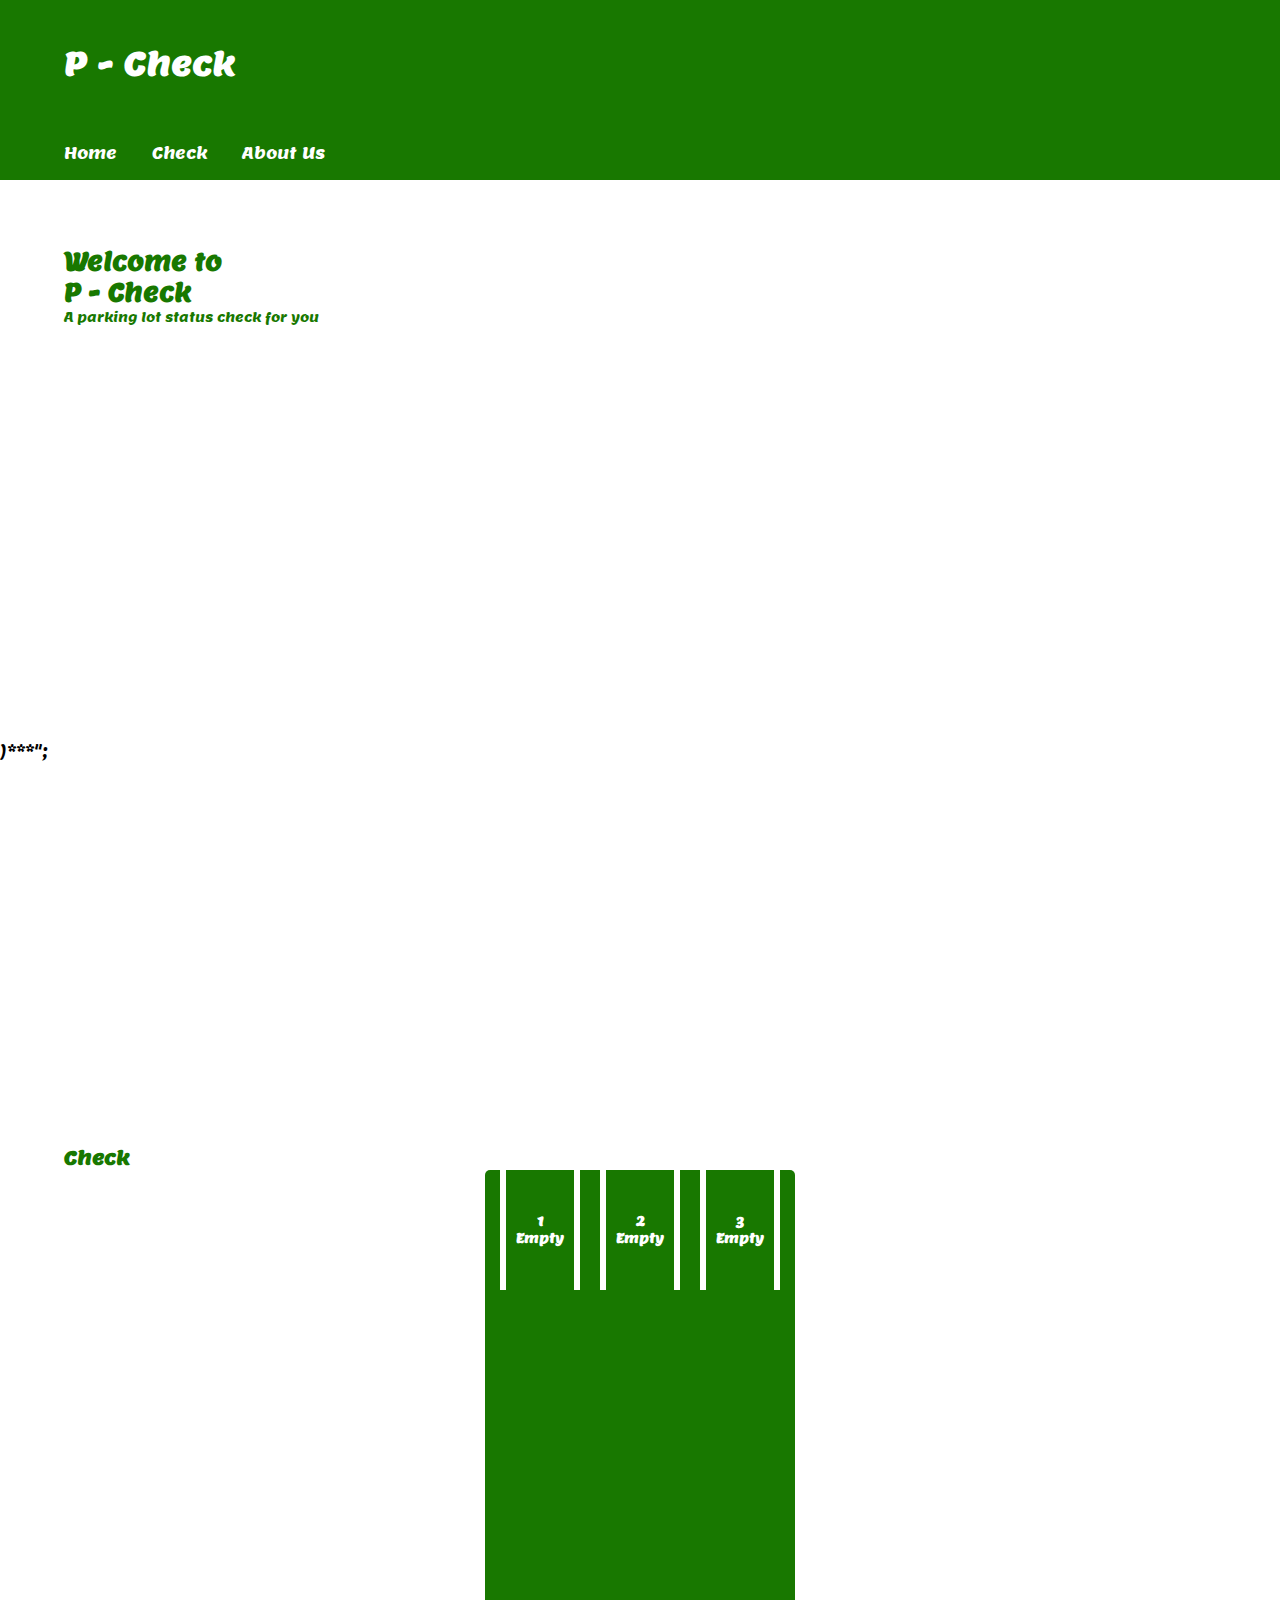
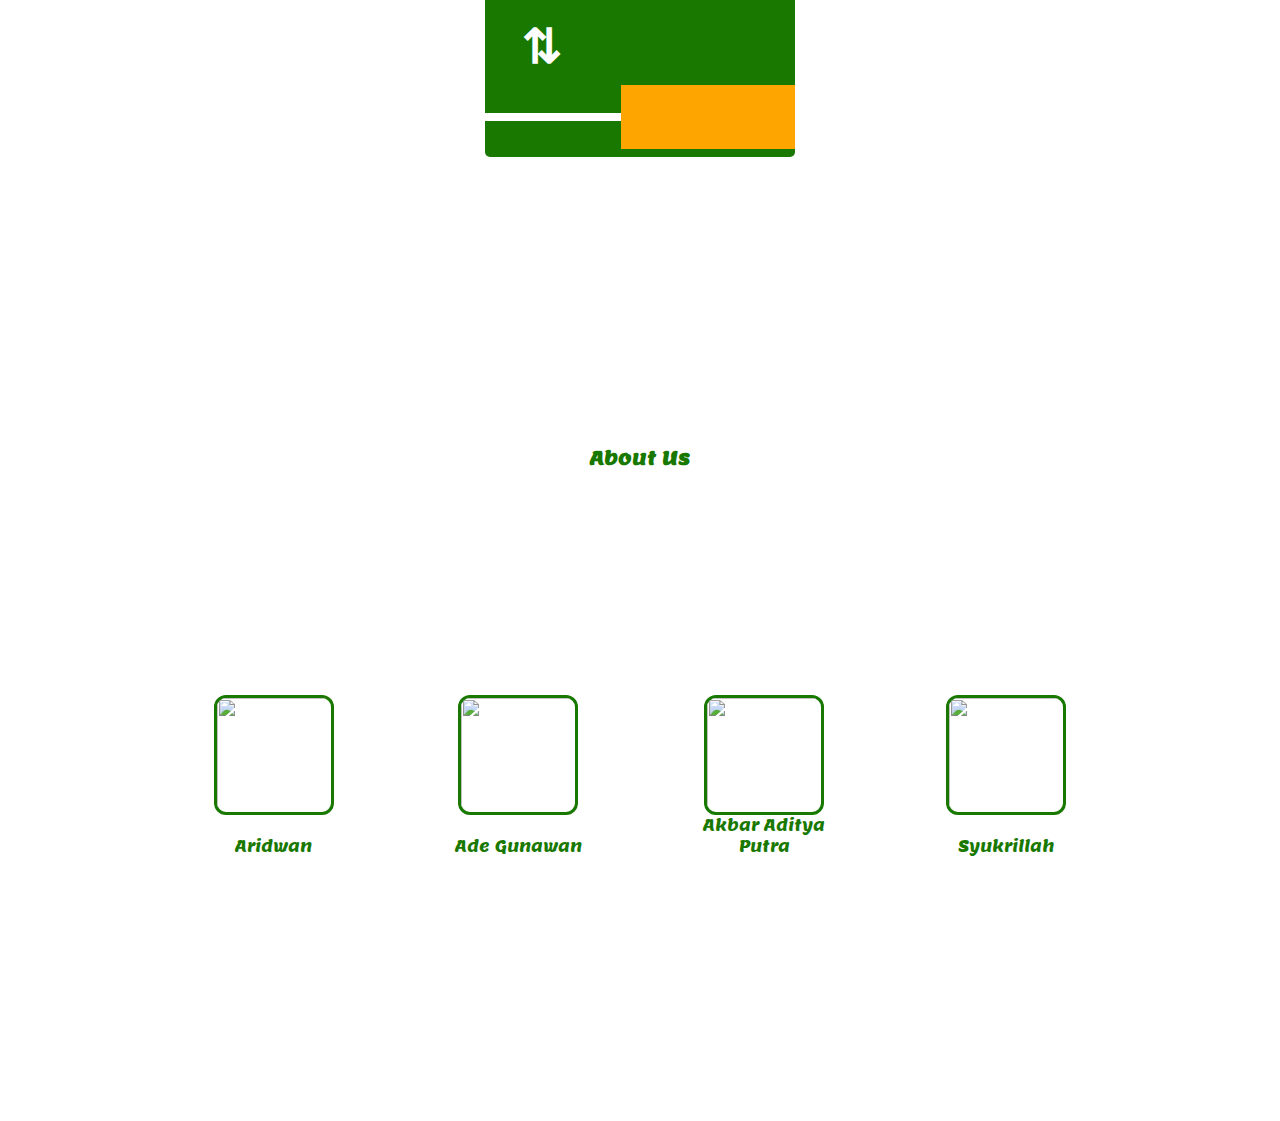
==== include/web.html @ bc6a7088 "Update tampilan web" ====
String webpageCode = R"***(

<!DOCTYPE html>
<html lang="en">
  <head>
    <meta charset="UTF-8" />
    <meta http-equiv="X-UA-Compatible" content="IE=edge" />
    <meta name="viewport" content="width=device-width, initial-scale=1.0" />
    <title>Document</title>
    <style>
      @import url("https://fonts.googleapis.com/css2?family=Lemon&display=swap");
      * {
        box-sizing: border-box;
        margin: 0;
        padding: 0;
        font-family: "Lemon", serif;
        /* border: 1px solid red; */
      }

      :root {
        --main: #187800;
        --secondary: #ffffff;
      }

      html {
        scroll-behavior: smooth;
      }

      body {
        width: 100dvw;
        height: 100dvh;
      }

      header {
        display: flex;
        flex-direction: column;
        justify-content: space-between;
        width: 100vw;
        max-height: 20vh;
        height: 20vh;
        background-color: var(--main);
        position: fixed;
        top: 0;
        z-index: 999;
      }

      main {
        height: 80%;
      }

      header div {
        height: 70%;
        display: flex;
        padding-left: 5%;
        align-items: center;
        color: var(--secondary);
      }

      header nav {
        height: 30%;
      }

      header nav ul {
        display: flex;
        height: 100%;
        align-items: center;
        padding: 0 5%;
      }

      header nav ul a li {
        list-style-type: none;
      }

      header nav ul a {
        text-decoration: none;
        color: var(--secondary);
        margin-right: 3%;
      }

      section {
        display: flex;
        background-color: var(--secondary);
        height: 100dvh;
        padding: 5%;
        padding-top: 25dvh;
      }

      #home {
        flex-direction: column;
      }

      #home h3 {
        color: var(--main);
        font-size: x-large;
      }

      p {
        color: var(--main);
        font-size: smaller;
      }

      #home div {
        align-self: flex-end;
        margin-top: 5dvh;
        width:100%;
      }

      #check {
        display: flex;
        flex-direction: column;
        color: var(--main);
      }

      .lahanParkir {
        display: flex;
        justify-content: space-between;
        flex-direction: column;
        margin: auto;
        height: 500px;
        width: 300px;
        background-color: var(--main);
        border-radius: 5px;
      }

      .containerParkir {
        display: flex;
        align-items: center;
        justify-content: center;
      }

      .parkiran {
        display: flex;
        justify-content: center;
        align-items: center;
        background-color: var(--main);
        color: var(--secondary);
        height: 120px;
        width: 80px;
        margin: 0 10px;
        border-left: 6px solid white;
        border-right: 6px solid white;
      }

      .parkiran h3 {
        font-size: small;
        text-align: center;
      }

      .parkiran svg {
        transform: scale(0.8);
        margin-bottom: 100px;
      }

      .lahanParkir span {
        color: var(--secondary);
        font-size: 300%;
        font-weight: bolder;
        margin-left: 12%;
      }

      .containerGate {
        display: flex;
        align-items: center;
        height: 80px;
      }

      .gerbang {
        height: 10%;
        width: 70%;
        background-color: var(--secondary);
      }

      .kotak {
        width: 90%;
        height: 80%;
        background-color: orange;
      }

      #aboutUs {
        display: block;
        color: var(--main);
        flex-direction: column;
        justify-content: center;
        text-align: center;
      }

    .containerImage {
      height: 100%;
      width: 100%;
      display: flex;
      justify-content: center;
      align-items: center;
      flex-wrap: wrap;
    }

      figure {
        margin: 0 5%;
        padding: 3px;
      }

      .containerImage img {
        border-radius: 10%;
        width: 120px;
        border: 3px solid var(--main);
      }

      figcaption {
        color: var(--main);
        text-align: center;
      }

      .timpa {
        position: absolute;
        color: var(--main);
        margin-bottom: 10px;
        z-index: 3;
      }

      @media (min-width: 620px) {
        #home div {
          align-self: flex-end;
          margin-top: 5dvh;
          right: 5%;
          width: 30%;
        }
      }

      @media (min-width: 440px) {
        .lahanParkir {
          display: flex;
          justify-content: space-between;
          flex-direction: column;
          margin: auto;
          height: 600px;
          width: 310px;
          background-color: var(--main);
          border-radius: 5px;
        }
      }
    </style>

  </head>
  <body>
    <header>
      <div>
        <h1>P - Check</h1>
      </div>
      <nav>
        <ul>
          <a href="#home"><li>Home</li></a>
          <a href="#check"><li>Check</li></a>
          <a href="#aboutUs"><li>About Us</li></a>
        </ul>
      </nav>
    </header>
    <main>
      <section id="home">
        <h3>Welcome to</h3>
        <h3>P - Check</h3>
        <p>A parking lot status check for you</p>
        <div id="bg">
        </div>
      </section>
      <section id="check">
        <h3>Check</h3>
        <div class="lahanParkir">
          <div class="containerParkir">
            <div class="parkiran">
              <h3>
                1<br />
                Empty
              </h3>
            </div>
            <div class="parkiran">
              <h3>
                2<br />
                Empty
              </h3>
            </div>
            <div class="parkiran">
              <h3>
                3<br />
                Empty
              </h3>
            </div>
          </div>
          <div>
            <span>⇅</span>
            <div class="containerGate">
              <div class="gerbang"></div>
              <div class="kotak"></div>
            </div>
          </div>
        </div>
      </section>
      <section id="aboutUs">
        <h3>About Us</h3>
        <div class="containerImage">
          <figure>
            <img src="http://192.168.1.2/aridwan.jpg" alt="" />
            <figcaption> <br>Aridwan</figcaption>
          </figure>
          <figure>
            <img src="http://192.168.1.2/aridwan.jpg" alt="" />
            <figcaption><br>Ade Gunawan</figcaption>
          </figure>
          <figure>
            <img src="http://192.168.1.2/adit.jpg" alt="" />
            <br>
            <figcaption>Akbar Aditya <br>Putra</figcaption>
          </figure>
          <figure>
            <img src="http://192.168.1.2/sy.jpg" alt="" />
            <figcaption><br>Syukrillah</figcaption>
          </figure>
        </div>
      </section>
    </main>

    <script>
      function getBG() {
        let sensorDataRequest = new XMLHttpRequest();
        sensorDataRequest.onreadystatechange = function() {
          if (this.readyState == 4 && this.status == 200) {
            let dataString = this.responseText;
            document.getElementById("bg").innerHTML = dataString;
          }
        };
        sensorDataRequest.open("GET", "getBG", true);
        sensorDataRequest.send();
      }
      getBG();
      setInterval(function () {
        getData();
      }, 500);
      
      const gambar = `
<svg viewBox="0 0 150 20"
   version="1.1"
   width="3.9300001cm"
   height="7.5799999cm"
   xmlns="http://www.w3.org/2000/svg">
  <path
     style="fill:#ee9b25"
     d="m 126.07281,8.434683 c -5.868,-4.496 -13.413,-8.20099968 -26.167886,-8.20099968 h -14.14199 -11.527004 -11.527 -14.142 c -12.754,0 -20.299,3.70599968 -26.168,8.20099968 C 13.421931,15.31168 8.2169339,25.34468 8.2169339,35.74768 V 251.7437 l 1.393,8.361 c 1.7040001,10.225 10.1249961,18.64 21.5349961,21.521 l 2.715,0.685 c 9.405,2.374 19.085,3.786 28.848,4.245 l 6.937,0.181 h 4.59 4.59 l 6.937004,-0.181 c 9.76299,-0.46 19.442876,-1.871 28.847876,-4.245 l 2.715,-0.685 c 11.41,-2.88 19.831,-11.295 21.535,-21.521 l 1.393,-8.361 V 35.74868 c 10e-4,-10.404 -5.203,-20.437 -14.18,-27.313997 z"
     id="path2" />
  <path
     style="fill:#faaa2f"
     d="m 102.34587,7.297683 -7.960946,-1.539 c -2.08099,-0.402 -4.19899,-0.605 -6.32199,-0.605 H 74.23593 60.40893 c -2.124,0 -4.242,0.203 -6.322,0.605 l -7.961,1.539 c -13.585,2.6249995 -23.763,13.322997 -25.083,26.364997 l -4.354,43.008 c -0.095,0.943 -0.143,1.89 -0.143,2.838 V 249.8227 c 0,9.359 4.652,18.174 12.564,23.806 v 0 c 5.471,3.895 12.135,6.001 18.985,6.001 h 26.141 26.14098 c 6.8499,0 13.5139,-2.106 18.9849,-6.001 v 0 c 7.911,-5.632 12.564,-14.447 12.564,-23.806 V 79.50768 c 0,-0.948 -0.048,-1.895 -0.143,-2.838 l -4.354,-43.008 c -1.32,-13.041 -11.498,-23.7389975 -25.08294,-26.363997 z"
     id="path4" />
  <path
     style="fill:#fcc67e"
     d="m 20.81293,75.81168 c 0,0 10.229,-16.549 53.423,-16.735 37.97688,-0.164 53.42288,16.735 53.42288,16.735 z"
     id="path6" />
  <path
     style="fill:#3f484d"
     d="m 33.52093,152.1417 v 40.035 l -16.976,18.941 v -58.976 z m -16.975,-5.103 h 16.976 v -40.764 l -16.976,-28.18902 z m 98.40488,5.103 v 40.035 l 16.976,18.941 v -58.976 z m 16.976,-74.05602 -16.976,28.18902 v 40.764 h 16.976 z m -95.06188,118.34402 -16.718,19.197 16.985,5.531 c 12.016,3.913 24.569,5.794 37.105,5.675 12.536004,0.119 25.088994,-1.763 37.10488,-5.675 l 16.985,-5.531 -16.718,-19.197 c -12.096886,3.972 -24.741876,5.882 -37.37088,5.762 -12.631,0.119 -25.276,-1.79 -37.373,-5.762 z m -5.981,-124.61202 -10.071,3.994 16.525,26.31002 c 11.945,-3.918024 24.429,-5.821024 36.897,-5.707024 12.468004,-0.113 24.952994,1.789 36.89688,5.707024 l 16.525,-26.31002 -10.071,-3.994 c -13.85798,-5.496 -28.615876,-8.154 -43.35188,-8.013 -14.734,-0.141 -29.492,2.517 -43.35,8.013 z"
     id="path8" />

  <path
     style="fill:#e61e25"
     d="m 50.76293,279.6287 c -7.776,-0.486 -19.27,-4.425 -19.27,-4.425 l -1.684,6.057 c 0.422,0.124 0.84,0.256 1.271,0.365 l 2.715,0.685 c 5.684,1.435 11.469,2.512 17.311,3.246 z"
     id="path22" />
  <path
     style="fill:#f06a2d"
     d="m 37.13493,276.9347 c -3.288,-0.926 -5.642,-1.731 -5.642,-1.731 l -1.684,6.057 c 0.422,0.124 0.84,0.256 1.271,0.365 l 2.715,0.685 c 0.678,0.171 1.362,0.321 2.043,0.482 z"
     id="path24" />
  <path
     style="fill:#e61e25"
     d="m 97.709924,279.6287 c 7.775886,-0.486 19.269886,-4.425 19.269886,-4.425 l 1.683,6.057 c -0.422,0.124 -0.84,0.256 -1.271,0.365 l -2.715,0.685 c -5.684,1.435 -11.46897,2.512 -17.310886,3.246 z"
     id="path26" />
  <path
     style="fill:#f06a2d"
     d="m 111.33681,276.9347 c 3.288,-0.926 5.642,-1.731 5.642,-1.731 l 1.683,6.057 c -0.422,0.124 -0.84,0.256 -1.271,0.365 l -2.715,0.685 c -0.678,0.171 -1.362,0.321 -2.043,0.482 z"
     id="path28" />
  <path
     style="fill:#ffffff"
     d="m 100.6949,1.900683 c -0.866976,-0.2240001 -1.726976,0.281 -1.668976,0.98 l 0.115,1.386 c 0.133,1.599 1.319986,3.06 3.142946,3.868 l 15.71794,6.983997 c 1.374,0.611 3.02,-0.192 2.862,-1.396 l -0.499,-3.8169975 c -0.24,-1.8369995 -1.887,-3.4199995 -4.171,-4.0089995 z"
     id="path30" />
  <path
     style="fill:#f06a2d"
     d="m 114.28381,13.46768 3.717,1.652 c 1.374,0.611 3.02,-0.192 2.862,-1.396 l -0.499,-3.8169975 c -0.057,-0.4379995 -0.2,-0.8609995 -0.407,-1.2599995 0.839,5.299997 -5.671,4.820997 -5.673,4.820997 z"
     id="path32" />
  <path
     style="fill:#ffffff"
     d="m 47.77793,1.900683 c 0.867,-0.2240001 1.727,0.281 1.669,0.98 l -0.115,1.386 c -0.133,1.599 -1.32,3.06 -3.143,3.868 l -15.718,6.983997 c -1.374,0.611 -3.02,-0.192 -2.862,-1.396 l 0.499,-3.8169975 c 0.24,-1.8369995 1.887,-3.4199995 4.171,-4.0089995 z"
     id="path34" />
  <path
     style="fill:#f06a2d"
     d="m 34.18793,13.46768 -3.717,1.652 c -1.374,0.611 -3.02,-0.192 -2.862,-1.396 l 0.499,-3.8169975 c 0.057,-0.4379995 0.2,-0.8609995 0.407,-1.2599995 -0.838,5.299997 5.671,4.820997 5.673,4.820997 z"
     id="path36" />
  <path
     style="opacity:0.2;fill:#bfbbb4"
     d="m 99.239924,4.861683 c 0.3,-0.345 0.872996,-0.528 1.454976,-0.377 l 15.49891,3.997 c 2.284,0.589 3.931,2.170998 4.171,4.008997 l 0.273,2.088 c 0.175,-0.245 0.268,-0.534 0.226,-0.855 l -0.499,-3.8169975 c -0.24,-1.8369995 -1.887,-3.4199995 -4.171,-4.0089995 l -15.49891,-3.997 c -0.866976,-0.2240001 -1.726976,0.281 -1.668976,0.98 l 0.115,1.386 c 0.016,0.201 0.05,0.4 0.099,0.595 z"
     id="path38" />
  <path
     style="opacity:0.2;fill:#bfbbb4"
     d="m 49.23293,4.861683 c -0.3,-0.345 -0.872,-0.528 -1.455,-0.377 l -15.499,3.997 c -2.284,0.589 -3.931,2.170998 -4.171,4.008997 l -0.273,2.088 c -0.175,-0.245 -0.268,-0.534 -0.226,-0.855 l 0.5,-3.8169975 c 0.24,-1.8369995 1.887,-3.4199995 4.171,-4.0089995 l 15.499,-3.997 c 0.867,-0.2240001 1.727,0.281 1.669,0.98 l -0.115,1.386 c -0.018,0.201 -0.051,0.4 -0.1,0.595 z"
     id="path40" />
  <path
     style="fill:#3f484d"
     d="M 93.281934,5.154683 H 55.19093 c -0.872,0 -1.579,-0.707 -1.579,-1.579 v 0 c 0,-0.872 0.707,-1.58 1.579,-1.58 h 38.091004 c 0.872,0 1.57999,0.707 1.57999,1.58 v 0 c -0.001,0.871 -0.70799,1.579 -1.57999,1.579 z"
     id="path42" />
  <path
     style="fill:#3f484d"
     d="m 16.29093,78.08568 -15.0049956,6.064 c -0.69099971,0.279 -1.14299961,0.95 -1.14299961,1.695 v 0 c 0,1.099 0.96199961,1.949 2.05199961,1.815 l 14.0979956,-1.739 z"
     id="path44" />
  <path
     style="fill:#3f484d"
     d="m 132.18081,78.08568 15.005,6.064 c 0.691,0.279 1.143,0.95 1.143,1.695 v 0 c 0,1.099 -0.962,1.949 -2.052,1.815 l -14.098,-1.739 z"
     id="path46" />
  <path
     style="fill:#4b565b"
     d="m 69.65693,96.465676 c 1.526,-0.046 3.052,-0.065 4.579,-0.051 12.468004,-0.113 24.952994,1.789 36.89688,5.707024 l 16.525,-26.31002 -10.071,-3.994 c -13.85798,-5.496 -28.615876,-8.154 -43.35188,-8.013 -8.228,-0.079 -16.462,0.717 -24.544,2.39 z"
     id="path50" />

  <path
     style="fill:#fcc67e"
     d="m 124.68081,8.212683 c 0,0 14.274,10.551997 14.774,30.885997 0.5,20.333 0,32.333 0,32.333 l -1.333,-3 c 0,0 0.079,-31.336 -1.833,-39.333 -2.352,-9.834 -11.608,-20.885997 -11.608,-20.885997 z"
     id="path54" />
  <path
     style="fill:#fcc67e"
     d="m 23.79093,8.212683 c 0,0 -14.2739961,10.551997 -14.7739961,30.885997 -0.5,20.333 0,32.333 0,32.333 l 1.3330011,-3 c 0,0 -0.079,-31.336 1.832998,-39.333 C 14.53593,19.26468 23.79093,8.212683 23.79093,8.212683 Z"
     id="path56" />
  <path
     style="fill:#fcc67e"
     d="m 88.103934,276.7007 c -3.444,0.16 -6.976004,0.268 -10.582004,0.31 -0.281,0.003 -0.562,0.007 -0.841,0.009 -0.803,0.007 -1.613,0.008 -2.423,0.009 -0.81,-0.001 -1.62,-0.002 -2.423,-0.009 -0.28,-0.002 -0.561,-0.006 -0.841,-0.009 -3.606,-0.043 -7.138,-0.151 -10.582,-0.31 -29.629,-1.513 -39.879,-13.502 -43.407,-22.112 1.291,7.529 5.598,14.377 12.148,19.04 0.088,0.063 0.183,0.116 0.272,0.177 -0.018,-0.002 -0.036,-0.005 -0.054,-0.007 5.422,3.78 11.981,5.831 18.725,5.831 h 0.043 26.099 0.043 26.09898 0.043 c 6.7439,0 13.3019,-2.051 18.7249,-5.831 -0.018,0.002 -0.036,0.005 -0.054,0.007 0.089,-0.062 0.183,-0.115 0.272,-0.177 6.55,-4.663 10.857,-11.51 12.148,-19.04 -3.531,8.61 -13.781,20.599 -43.409876,22.112 z"
     id="path58" />
  <path
     style="fill:#fcc67e"
     d="m 81.58793,98.079676 c 0,0 27.34188,4.644024 29.54588,7.519024 2.204,2.875 1.454,40.75 1.454,40.75 0,0 -2.125,-34.375 -4.875,-38.375 -2.75,-4 -16.749876,-7.16301 -26.12488,-9.894024 z"
     id="path64" />
</svg>

`;
      function getData() {
        let sensorDataRequest = new XMLHttpRequest();
        sensorDataRequest.onreadystatechange = function() {
          if (this.readyState == 4 && this.status == 200) {
            let dataString = this.responseText;
            let dataArray = dataString.split(",");
            updateStatusParkiran(dataArray[0], 0);
            updateStatusParkiran(dataArray[1], 1);
            updateStatusParkiran(dataArray[2], 2);
          }
        };
        sensorDataRequest.open("GET", "get", true);
        sensorDataRequest.send();
      }

      function updateStatusParkiran(isEmpty, index) {
        const parkiran = document.getElementsByClassName("parkiran");
        if (isEmpty == 0) {
          parkiran[index].innerHTML = "";
          parkiran[index].innerHTML = `<h3>
                                  ${index + 1}<br />
                                  Empty
                                </h3>`;
        } else {
          parkiran[index].innerHTML = "";
          parkiran[index].innerHTML = `${gambar}
    <h3 class="timpa">${index + 1}</h3>`;
        }
      }

      function isEmpty(index) {
        if (buttons[index].classList.contains("green")) {
          buttons[index].classList.remove("green");
          return 1;
        } else {
          buttons[index].classList.add("green");
          return 0;
        }
      }
    </script>
  </body>
</html>
  
)***";
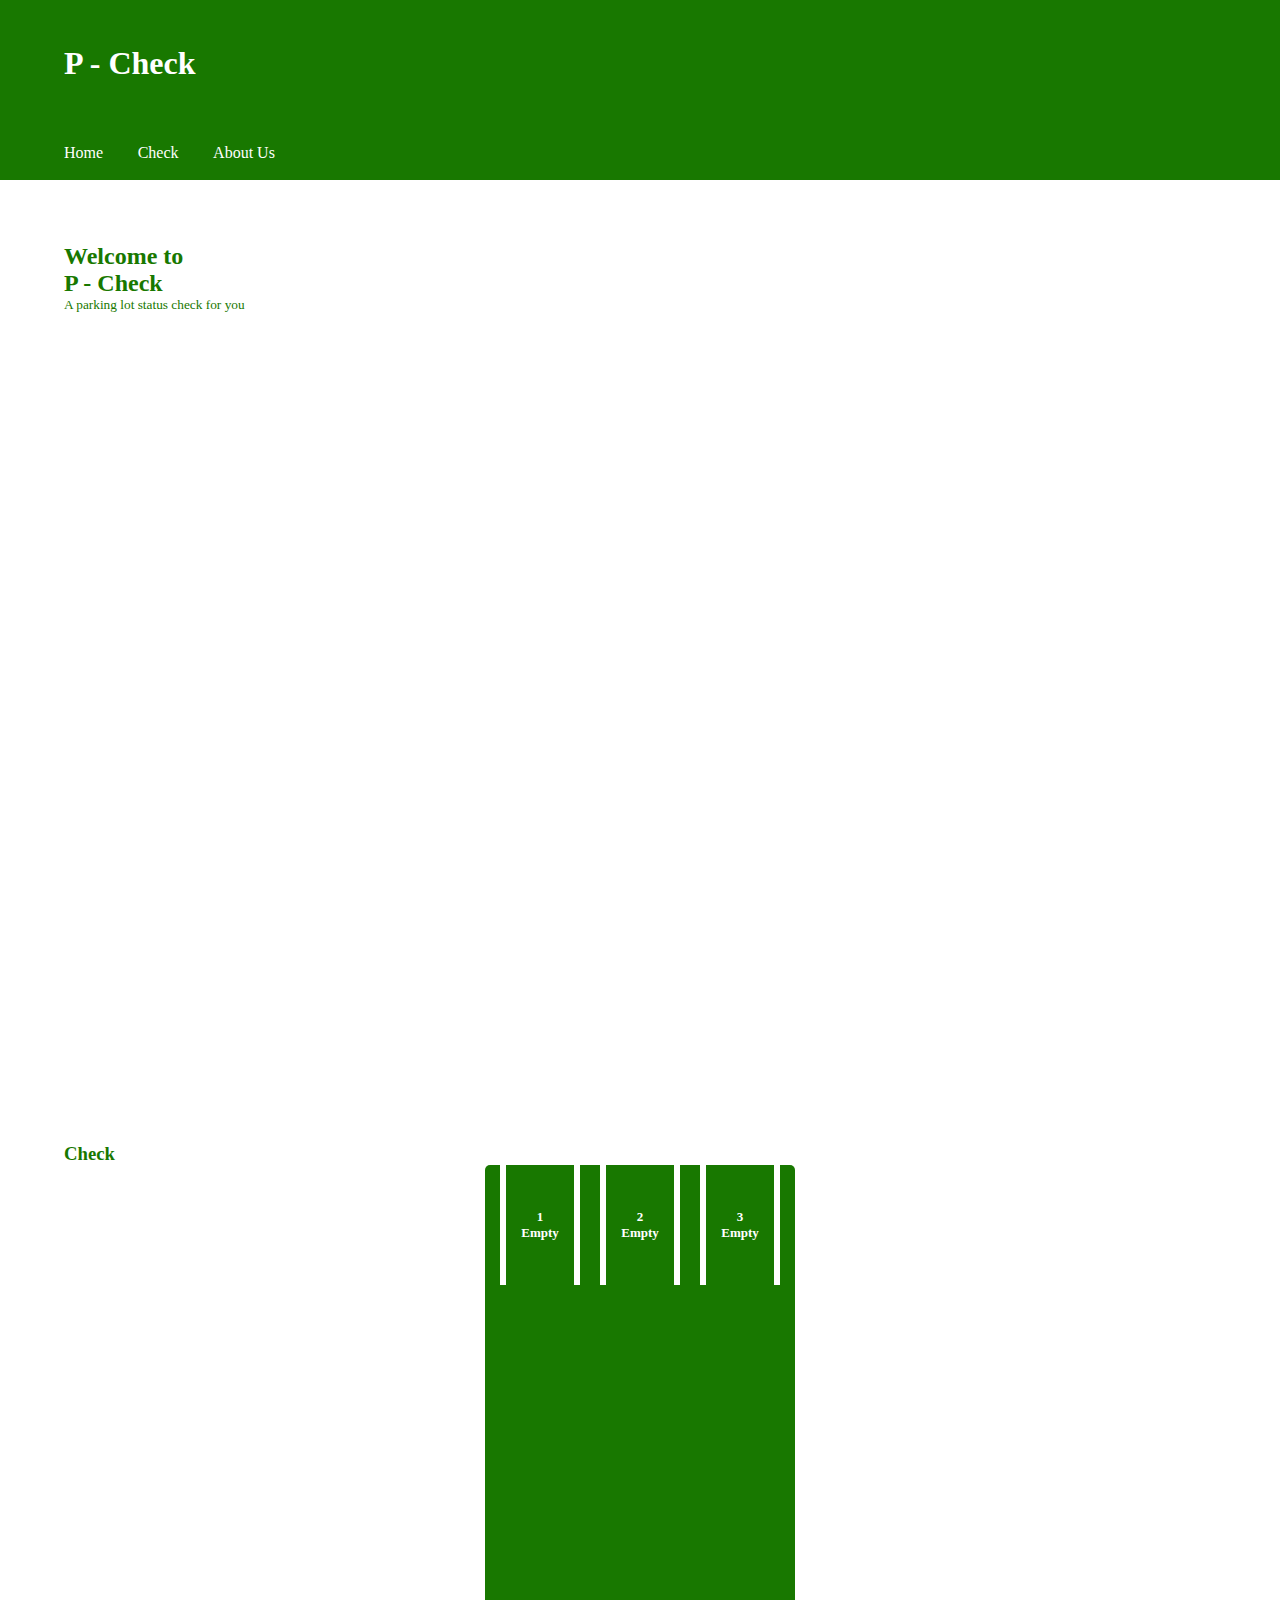
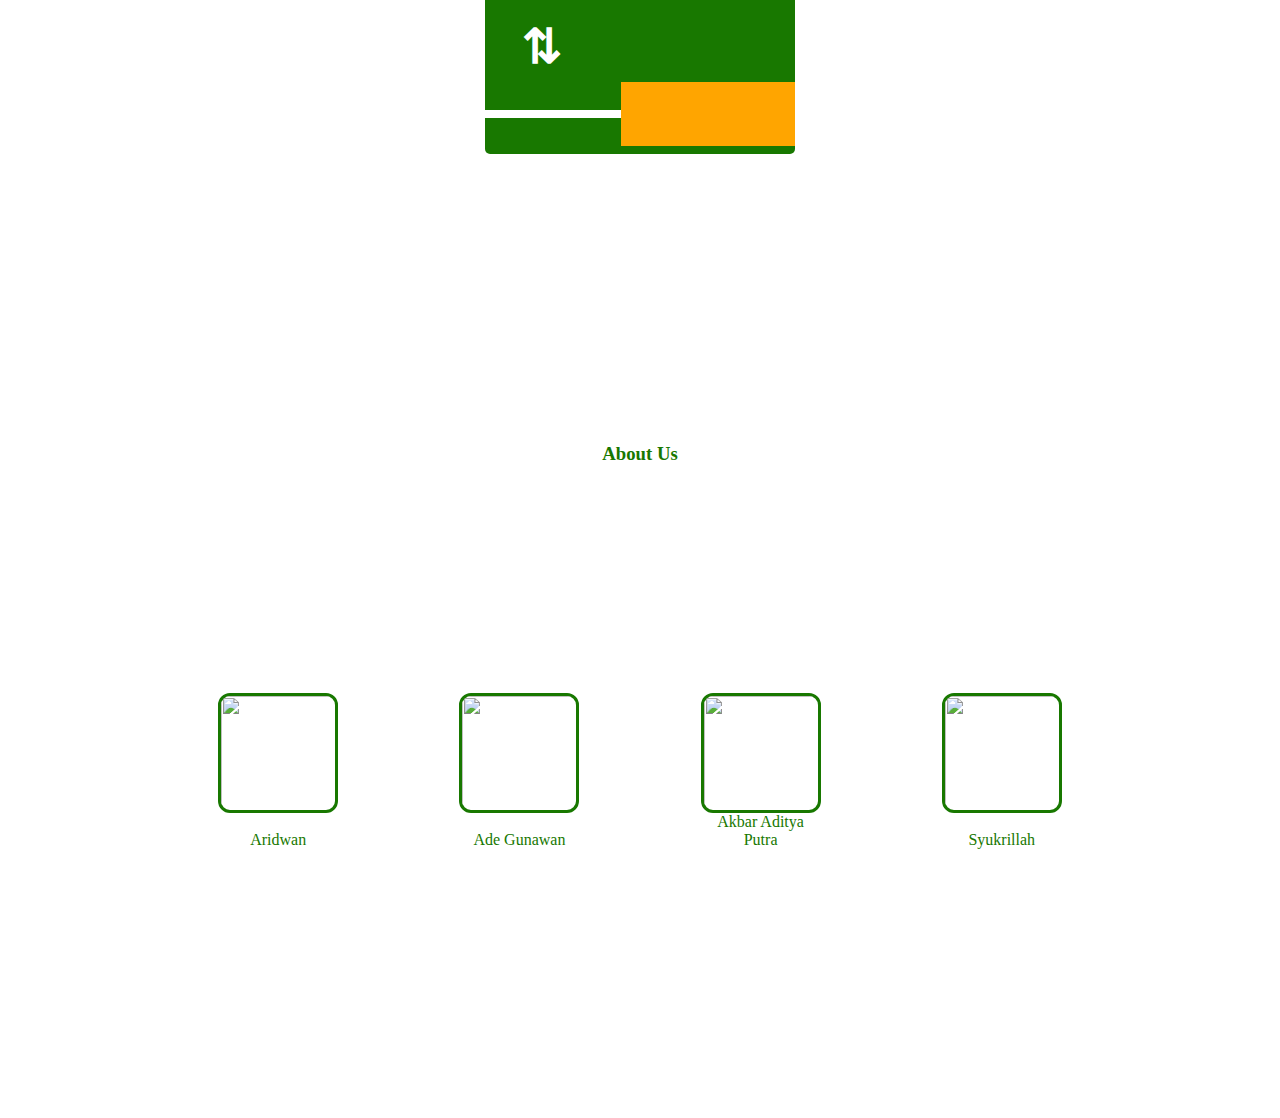
==== commit a0b09c93: "Fix import font" ====
--- a/include/web.html
+++ b/include/web.html
@@ -8,14 +8,31 @@
     <meta name="viewport" content="width=device-width, initial-scale=1.0" />
     <title>Document</title>
     <style>
-      @import url("https://fonts.googleapis.com/css2?family=Lemon&display=swap");
-      * {
-        box-sizing: border-box;
-        margin: 0;
-        padding: 0;
-        font-family: "Lemon", serif;
-        /* border: 1px solid red; */
-      }
+/* latin-ext */
+@font-face {
+  font-family: 'Lemon';
+  font-style: normal;
+  font-weight: 400;
+  font-display: swap;
+  src: url(http://localhost/HI_EiYEVKqRMq3jIQ5TwQw.woff2) format('woff2');
+  unicode-range: U+0100-02AF, U+0304, U+0308, U+0329, U+1E00-1E9F, U+1EF2-1EFF, U+2020, U+20A0-20AB, U+20AD-20CF, U+2113, U+2C60-2C7F, U+A720-A7FF;
+}
+/* latin */
+@font-face {
+  font-family: 'Lemon';
+  font-style: normal;
+  font-weight: 400;
+  font-display: swap;
+  src: url(http://localhost/HI_EiYEVKqRMq3jGQ5Q.woff2) format('woff2');
+  unicode-range: U+0000-00FF, U+0131, U+0152-0153, U+02BB-02BC, U+02C6, U+02DA, U+02DC, U+0304, U+0308, U+0329, U+2000-206F, U+2074, U+20AC, U+2122, U+2191, U+2193, U+2212, U+2215, U+FEFF, U+FFFD;
+}
+* {
+  box-sizing: border-box;
+  margin: 0;
+  padding: 0;
+  font-family: "Lemon", serif;
+  /* border: 1px solid red; */
+}
 
       :root {
         --main: #187800;
@@ -258,7 +275,8 @@
         <h3>Welcome to</h3>
         <h3>P - Check</h3>
         <p>A parking lot status check for you</p>
-        <div id="bg">
+        <div>
+          <img src="http://localhost/Parking.svg" alt="">
         </div>
       </section>
       <section id="check">
@@ -297,20 +315,20 @@
         <h3>About Us</h3>
         <div class="containerImage">
           <figure>
-            <img src="http://192.168.1.2/aridwan.jpg" alt="" />
+            <img src="http://localhost/aridwan.jpg" alt="" />
             <figcaption> <br>Aridwan</figcaption>
           </figure>
           <figure>
-            <img src="http://192.168.1.2/aridwan.jpg" alt="" />
+            <img src="http://localhost/ade.jpg" alt="" />
             <figcaption><br>Ade Gunawan</figcaption>
           </figure>
           <figure>
-            <img src="http://192.168.1.2/adit.jpg" alt="" />
+            <img src="http://localhost/adit.jpg" alt="" />
             <br>
             <figcaption>Akbar Aditya <br>Putra</figcaption>
           </figure>
           <figure>
-            <img src="http://192.168.1.2/sy.jpg" alt="" />
+            <img src="http://localhost/sy.jpg" alt="" />
             <figcaption><br>Syukrillah</figcaption>
           </figure>
         </div>
@@ -318,18 +336,6 @@
     </main>
 
     <script>
-      function getBG() {
-        let sensorDataRequest = new XMLHttpRequest();
-        sensorDataRequest.onreadystatechange = function() {
-          if (this.readyState == 4 && this.status == 200) {
-            let dataString = this.responseText;
-            document.getElementById("bg").innerHTML = dataString;
-          }
-        };
-        sensorDataRequest.open("GET", "getBG", true);
-        sensorDataRequest.send();
-      }
-      getBG();
       setInterval(function () {
         getData();
       }, 500);
@@ -475,5 +481,4 @@
     </script>
   </body>
 </html>
-  
-)***";+  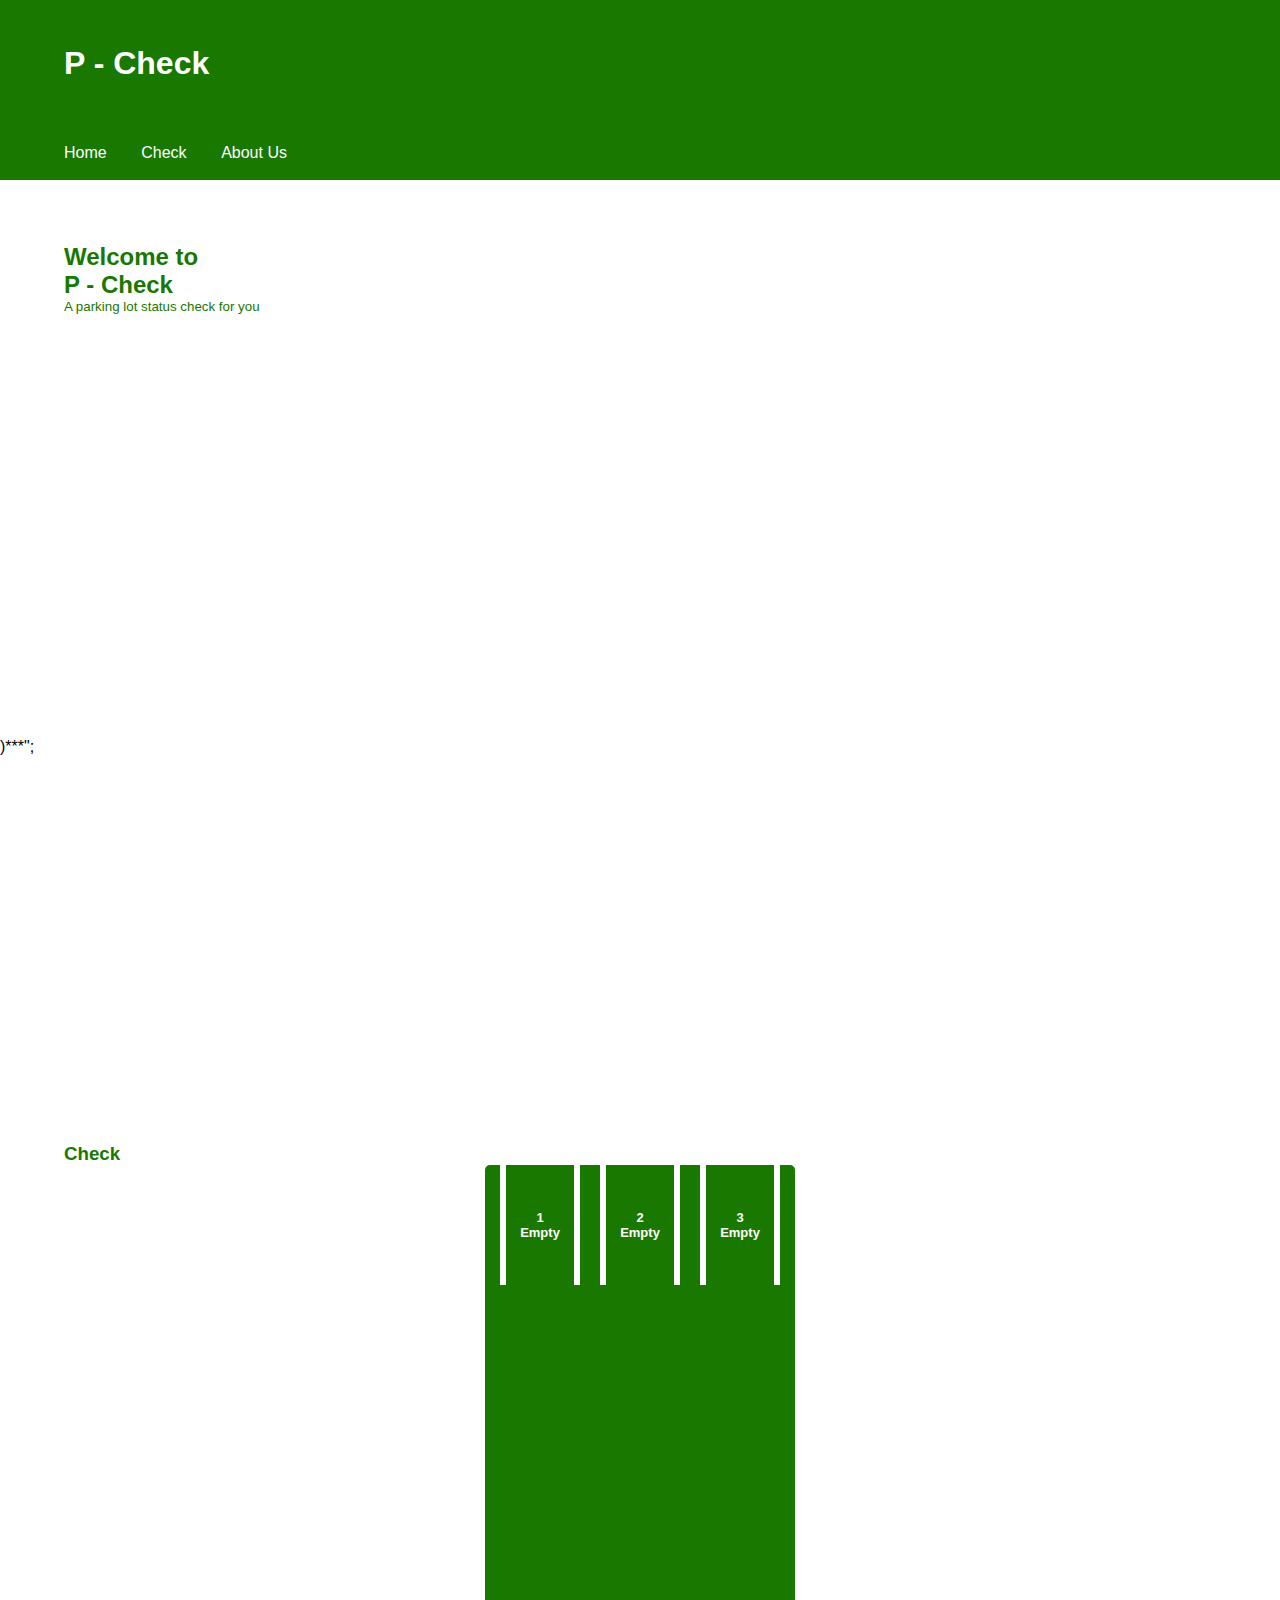
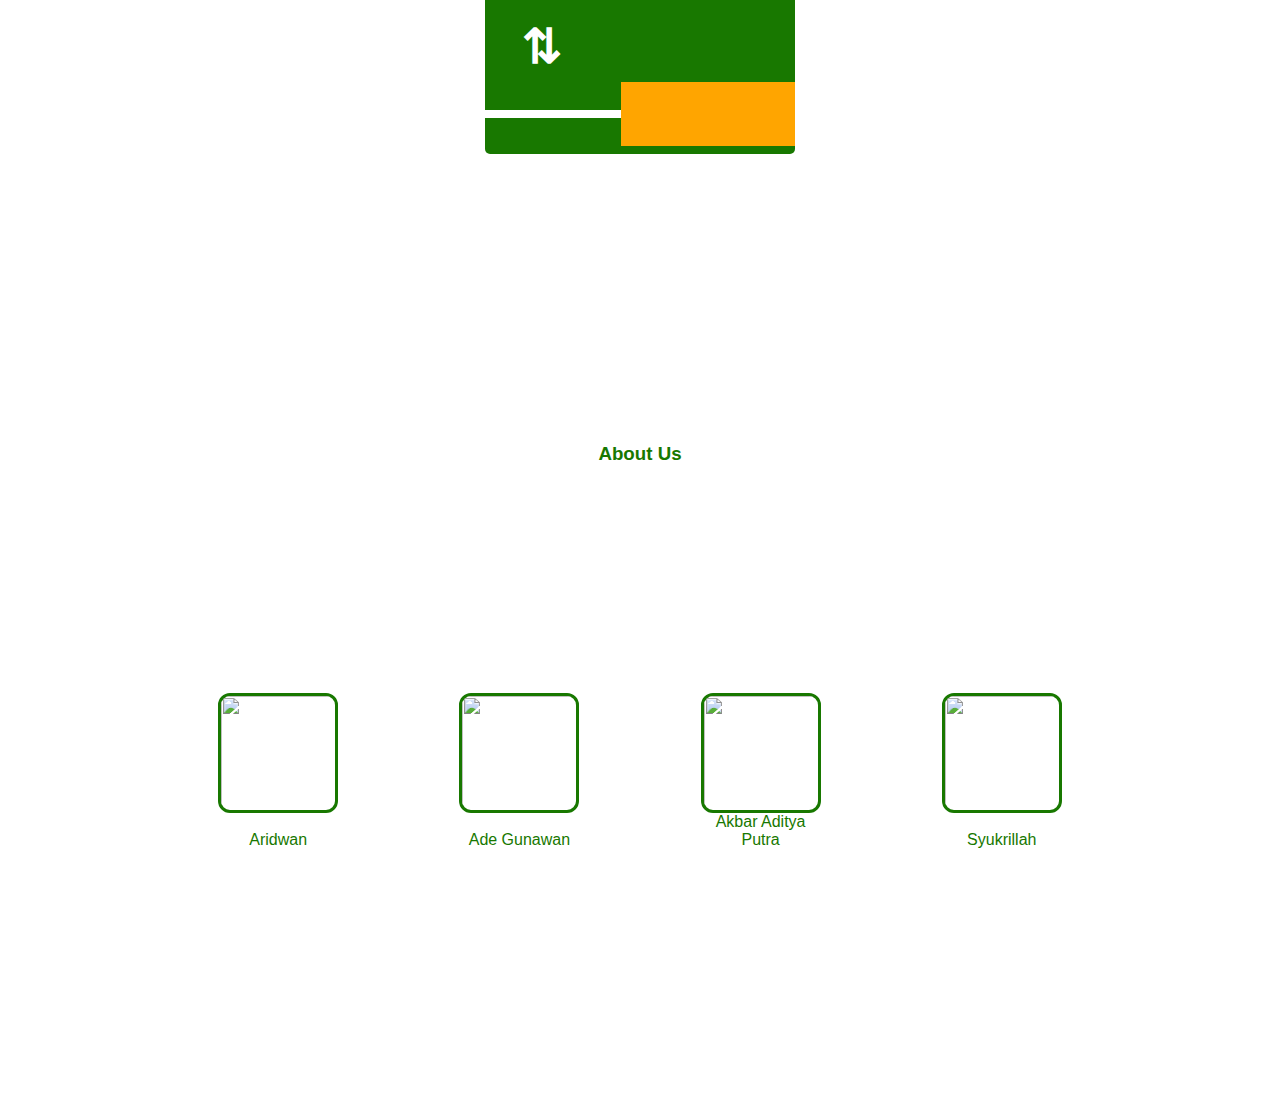
==== commit bf830448: "Perubahan pin masuk dan keluar" ====
--- a/include/web.html
+++ b/include/web.html
@@ -6,31 +6,14 @@
     <meta charset="UTF-8" />
     <meta http-equiv="X-UA-Compatible" content="IE=edge" />
     <meta name="viewport" content="width=device-width, initial-scale=1.0" />
-    <title>Document</title>
+    <title>P-Check</title>
     <style>
 /* latin-ext */
-@font-face {
-  font-family: 'Lemon';
-  font-style: normal;
-  font-weight: 400;
-  font-display: swap;
-  src: url(http://localhost/HI_EiYEVKqRMq3jIQ5TwQw.woff2) format('woff2');
-  unicode-range: U+0100-02AF, U+0304, U+0308, U+0329, U+1E00-1E9F, U+1EF2-1EFF, U+2020, U+20A0-20AB, U+20AD-20CF, U+2113, U+2C60-2C7F, U+A720-A7FF;
-}
-/* latin */
-@font-face {
-  font-family: 'Lemon';
-  font-style: normal;
-  font-weight: 400;
-  font-display: swap;
-  src: url(http://localhost/HI_EiYEVKqRMq3jGQ5Q.woff2) format('woff2');
-  unicode-range: U+0000-00FF, U+0131, U+0152-0153, U+02BB-02BC, U+02C6, U+02DA, U+02DC, U+0304, U+0308, U+0329, U+2000-206F, U+2074, U+20AC, U+2122, U+2191, U+2193, U+2212, U+2215, U+FEFF, U+FFFD;
-}
 * {
   box-sizing: border-box;
   margin: 0;
   padding: 0;
-  font-family: "Lemon", serif;
+  font-family:'Segoe UI', Tahoma, Geneva, Verdana, sans-serif;
   /* border: 1px solid red; */
 }
 
@@ -481,4 +464,5 @@
     </script>
   </body>
 </html>
-  +
+)***";